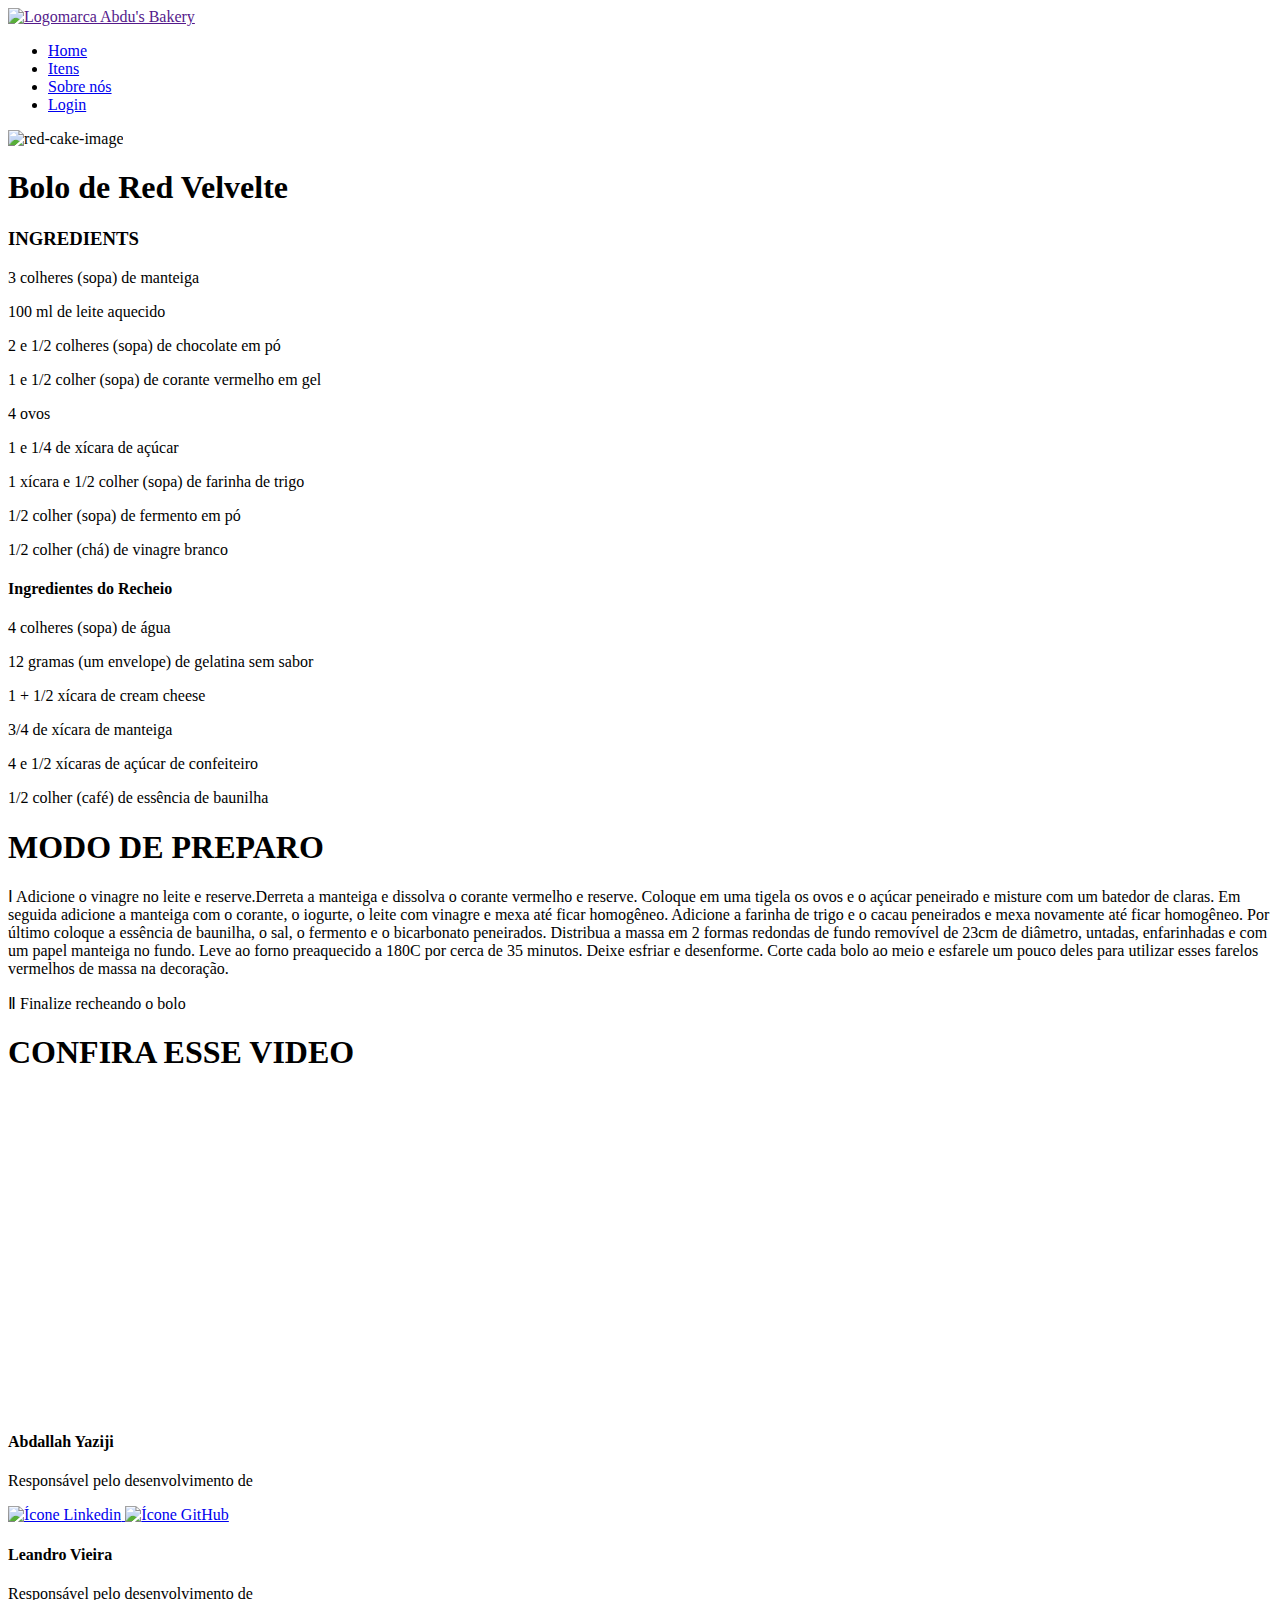
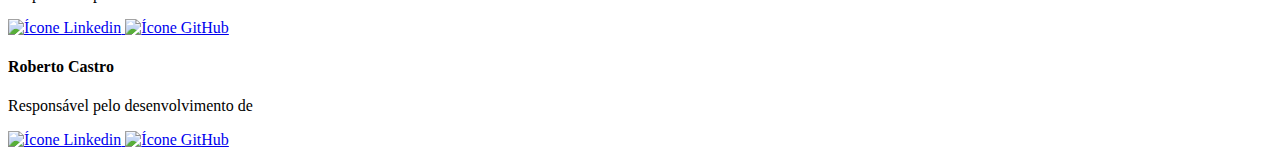
==== BoloRedVelvete.html @ 1e701108 "Add files via upload" ====
<!DOCTYPE html>
<html lang="pt-br">
  <head>
    <meta charset="UTF-8"/>
    <meta http-equiv="X-UA-Compatible" content="IE=edge"/>
    <meta name="viewport" content="width=device-width, initial-scale=1.0"/>
    <link rel="stylesheet" href="https://stackpath.bootstrapcdn.com/bootstrap/4.1.3/css/bootstrap.min.css" integrity="sha384-MCw98/SFnGE8fJT3GXwEOngsV7Zt27NXFoaoApmYm81iuXoPkFOJwJ8ERdknLPMO" crossorigin="anonymous"/>
    <link rel="stylesheet" href="bolos.css"/>
    <title>Bolo de Red Velvelte</title>
  </head>
  <body>
    <header class="container-fluid">
      <div class="container header-container">
        <div class="row header-area">
          <div class="col-4 logo">
            <a href=""><img class="logo" src="images/latest-logo.png" alt="Logomarca Abdu's Bakery"/></a>
          </div>
          <div class="col-8">
            <ul class="nav justify-content-end">
              <li class="nav-item">
                <a class="nav-link active" href="#">Home</a>
              </li>
              <li class="nav-item">
                <a class="nav-link" href="#">Itens</a>
              </li>
              <li class="nav-item">
                <a class="nav-link" href="#">Sobre nós</a>
              </li>
              <li class="nav-item">
                <a class="nav-link disabled" href="#">Login</a>
              </li>
            </ul>
          </div>
        </div>
      </div>
    </header>

    <main>
        <img src="images/red-cake.jpg" alt="red-cake-image">
        <section class="ingredients">
            <h1>Bolo de Red Velvelte</h1>
                <h3>INGREDIENTS</h3>
                        <p>3 colheres (sopa) de manteiga</p>
                        <p>100 ml de leite aquecido</p>
                        <p>2 e 1/2 colheres (sopa) de chocolate em pó</p>
                        <p>1 e 1/2 colher (sopa) de corante vermelho em gel</p>
                        <p>4 ovos</p>
                        <p>1 e 1/4 de xícara de açúcar</p>
                        <p>1 xícara e 1/2 colher (sopa) de farinha de trigo</p>
                        <p>1/2 colher (sopa) de fermento em pó</p>
                        <p>1/2 colher (chá) de vinagre branco</p>
                    <h4>Ingredientes do Recheio</h4>
                        <p>4 colheres (sopa) de água</p>
                        <p>12 gramas (um envelope) de gelatina sem sabor</p>
                        <p>1 + 1/2 xícara de cream cheese</p>
                        <p>3/4 de xícara de manteiga</p>
                        <p>4 e 1/2 xícaras de açúcar de confeiteiro</p>
                        <p>1/2 colher (café) de essência de baunilha</p>
                       
        </section>
        
        <section class="modo-preparo">
            <h1>MODO DE PREPARO</h1>
                    <p class="modo-p">&#8544; Adicione o vinagre no leite e reserve.Derreta a manteiga e dissolva o corante vermelho e reserve. Coloque em uma tigela os ovos e o açúcar peneirado e misture com um batedor de claras. Em seguida adicione a manteiga com o corante, o iogurte, o leite com vinagre e mexa até ficar homogêneo. Adicione a farinha de trigo e o cacau peneirados e mexa novamente até ficar homogêneo. Por último coloque a essência de baunilha, o sal, o fermento e o bicarbonato peneirados.
                        Distribua a massa em 2 formas redondas de fundo removível de 23cm de diâmetro, untadas, enfarinhadas e com um papel manteiga no fundo.
                        Leve ao forno preaquecido a 180C por cerca de 35 minutos. Deixe esfriar e desenforme.
                        Corte cada bolo ao meio e esfarele um pouco deles para utilizar esses farelos vermelhos de massa na decoração.
                        </p>
                    <p class="modo-p">&#8545; Finalize recheando o bolo</p>
        </section>

        <h1>CONFIRA ESSE VIDEO</h1>
        <iframe width="560" height="315" src="https://www.youtube.com/embed/p1sQXY6Ki-k" title="YouTube video player" frameborder="0" allow="accelerometer; autoplay; clipboard-write; encrypted-media; gyroscope; picture-in-picture" allowfullscreen></iframe>
    </main>

    <footer class="row footer">
      <div class="container">
        <div class="col-12">
          <div class="row footer-area">
            <div class="col-4 footer-item-left">
              <h4 class="desenvolvimento">Abdallah Yaziji</h4>
              <p class="desenvolvimento-p">Responsável pelo desenvolvimento de</p>
              <div class="social-medias">
                <a
                  href="https://www.linkedin.com/in/abdallah-yaziji-7487b1214/"
                  target="_blank"
                >
                  <img src="./images/linkedin.image.png" alt="Ícone Linkedin" />
                </a>
                <a href="https://github.com/abdu02" target="_blank">
                  <img src="./images/github.image.png" alt="Ícone GitHub" />
                </a>
              </div>
            </div>
            <div class="col-4">
              <h4 class="desenvolvimento">Leandro Vieira</h4>
              <p class="desenvolvimento-p">Responsável pelo desenvolvimento de</p>
              <div class="social-medias">
                <a href="#" target="_blank">
                  <img src="./images/linkedin.image.png" alt="Ícone Linkedin" />
                </a>
                <a href="https://github.com/Lecovin" target="_blank">
                  <img src="./images/github.image.png" alt="Ícone GitHub"/>
                </a>
              </div>
            </div>
            <div class="col-4 footer-item-right">
              <h4 class="desenvolvimento">Roberto Castro</h4>
              <p class="desenvolvimento-p">Responsável pelo desenvolvimento de</p>
              <div class="social-medias">
                <a href="https://www.linkedin.com/in/robertocastro76/" target="_blank">
                  <img src="./images/linkedin.image.png" alt="Ícone Linkedin"/>
                </a>
                <a href="https://github.com/betokast" target="_blank">
                  <img src="./images/github.image.png" alt="Ícone GitHub"/>
                </a>
              </div>
            </div>
          </div>
        </div>
      </div>
    </footer>
</body>

<script src="https://code.jquery.com/jquery-3.3.1.slim.min.js" integrity="sha384-q8i/X+965DzO0rT7abK41JStQIAqVgRVzpbzo5smXKp4YfRvH+8abtTE1Pi6jizo" crossorigin="anonymous"></script>
<script src="https://cdnjs.cloudflare.com/ajax/libs/popper.js/1.14.3/umd/popper.min.js" integrity="sha384-ZMP7rVo3mIykV+2+9J3UJ46jBk0WLaUAdn689aCwoqbBJiSnjAK/l8WvCWPIPm49" crossorigin="anonymous"></script>
<script src="https://stackpath.bootstrapcdn.com/bootstrap/4.1.3/js/bootstrap.min.js" integrity="sha384-ChfqqxuZUCnJSK3+MXmPNIyE6ZbWh2IMqE241rYiqJxyMiZ6OW/JmZQ5stwEULTy" crossorigin="anonymous"></script>
</html>
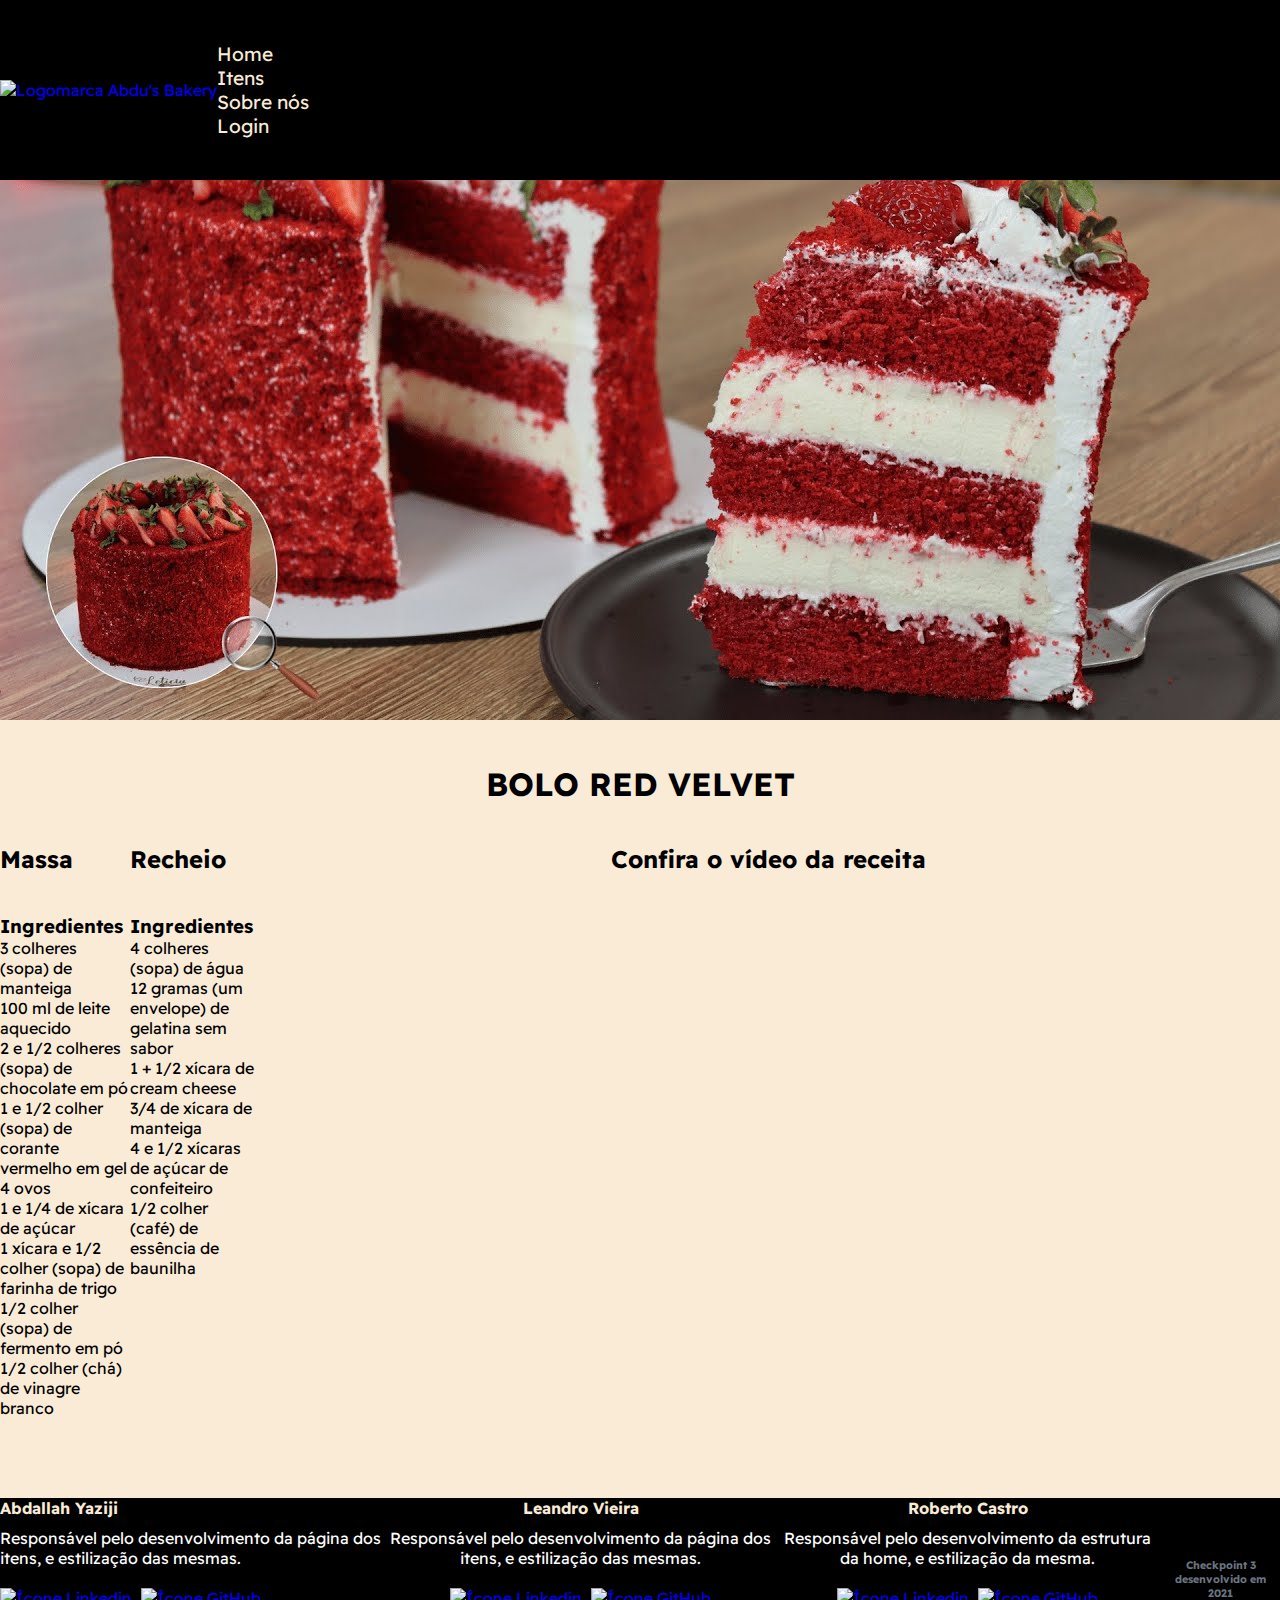
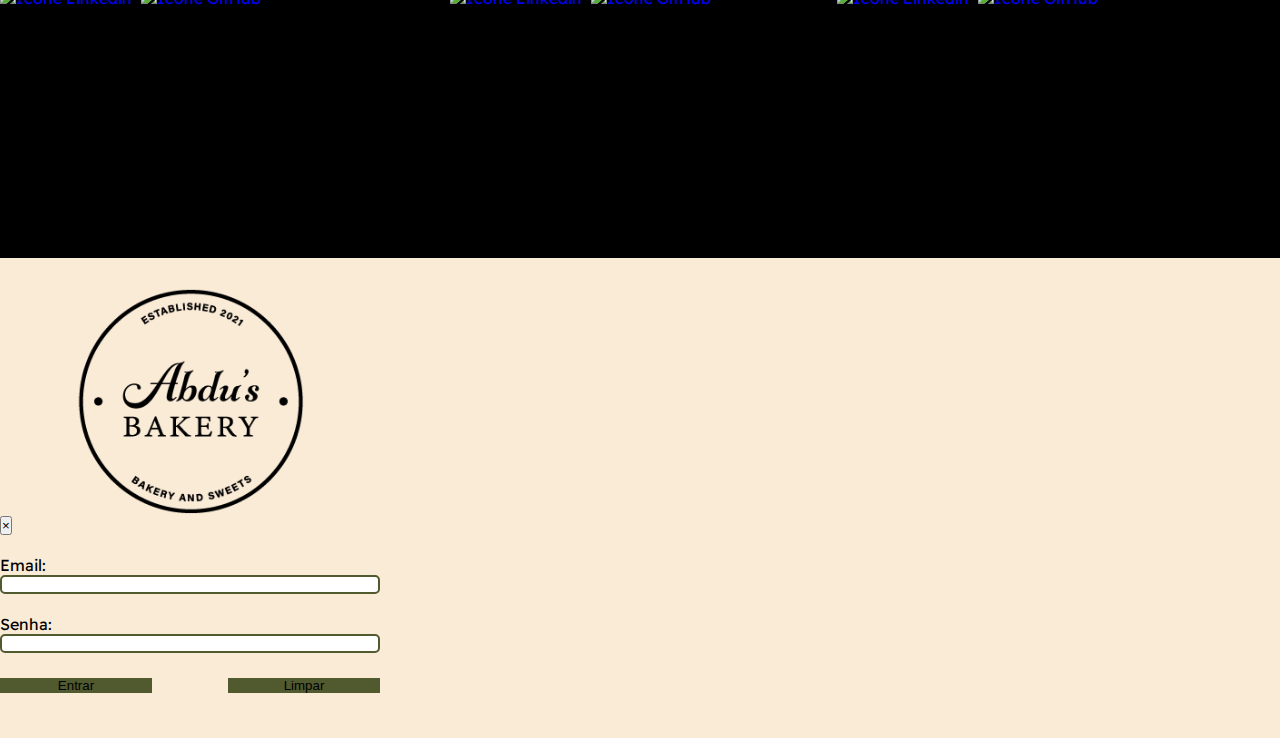
==== commit 0ba38ebf: "4 - Atualização final das páginas dos bolos. Ajustes no menu responsivo" ====
--- a/BoloRedVelvete.html
+++ b/BoloRedVelvete.html
@@ -1,128 +1,253 @@
 <!DOCTYPE html>
-<html lang="pt-br">
+<html lang="en">
   <head>
-    <meta charset="UTF-8"/>
-    <meta http-equiv="X-UA-Compatible" content="IE=edge"/>
-    <meta name="viewport" content="width=device-width, initial-scale=1.0"/>
-    <link rel="stylesheet" href="https://stackpath.bootstrapcdn.com/bootstrap/4.1.3/css/bootstrap.min.css" integrity="sha384-MCw98/SFnGE8fJT3GXwEOngsV7Zt27NXFoaoApmYm81iuXoPkFOJwJ8ERdknLPMO" crossorigin="anonymous"/>
-    <link rel="stylesheet" href="bolos.css"/>
-    <title>Bolo de Red Velvelte</title>
+    <meta charset="UTF-8" />
+    <meta http-equiv="X-UA-Compatible" content="IE=edge" />
+    <meta name="viewport" content="width=device-width, initial-scale=1.0" />
+    <link
+      rel="stylesheet"
+      href="https://stackpath.bootstrapcdn.com/bootstrap/4.1.3/css/bootstrap.min.css"
+      integrity="sha384-MCw98/SFnGE8fJT3GXwEOngsV7Zt27NXFoaoApmYm81iuXoPkFOJwJ8ERdknLPMO"
+      crossorigin="anonymous"
+    />
+    <link rel="stylesheet" href="./css/style.css" />
+    <link rel="stylesheet" href="./css/modelo_bolo.css">
+    <title>Checkpoint III</title>
   </head>
   <body>
     <header class="container-fluid">
       <div class="container header-container">
         <div class="row header-area">
           <div class="col-4 logo">
-            <a href=""><img class="logo" src="images/latest-logo.png" alt="Logomarca Abdu's Bakery"/></a>
-          </div>
-          <div class="col-8">
+            <a href="index.html"
+              ><img src="./img/logo-new.png" alt="Logomarca Abdu's Bakery"
+            /></a>
+          </div>
+          <div id="menu-superior" class="col-8">
             <ul class="nav justify-content-end">
               <li class="nav-item">
-                <a class="nav-link active" href="#">Home</a>
-              </li>
-              <li class="nav-item">
-                <a class="nav-link" href="#">Itens</a>
+                <a class="nav-link active" href="index.html">Home</a>
+              </li>
+              <li class="nav-item">
+                <a class="nav-link" href="#titulo-pagina">Itens</a>
               </li>
               <li class="nav-item">
                 <a class="nav-link" href="#">Sobre nós</a>
               </li>
               <li class="nav-item">
-                <a class="nav-link disabled" href="#">Login</a>
+                <a class="nav-link" href="#" data-toggle="modal" data-target="#ModalLongoExemplo">Login</a>
               </li>
             </ul>
           </div>
+        </div>
+      </div>
+      <div id="menu-inferior">
+        <div class="pos-f-t">
+          <div class="collapse" id="navbarToggleExternalContent">
+            <div class="bg-dark p-4">              
+              <ul class="nav justify-content-end">
+                <li class="nav-item">
+                  <a class="nav-link active" href="index.html">Home</a>
+                </li>
+                <li class="nav-item">
+                  <a class="nav-link" href="#titulo-pagina">Itens</a>
+                </li>
+                <li class="nav-item">
+                  <a class="nav-link" href="#">Sobre nós</a>
+                </li>
+                <li class="nav-item">
+                  <a class="nav-link" href="#" data-toggle="modal" data-target="#ModalLongoExemplo">Login</a>
+                </li>
+              </ul>
+            </div>
+          </div>
+          <nav class="navbar navbar-dark bg-dark">
+            <button class="navbar-toggler" type="button" data-toggle="collapse" data-target="#navbarToggleExternalContent" aria-controls="navbarToggleExternalContent" aria-expanded="false" aria-label="Alterna navegação">
+              <span class="navbar-toggler-icon"></span>
+            </button>
+          </nav>
         </div>
       </div>
     </header>
 
-    <main>
-        <img src="images/red-cake.jpg" alt="red-cake-image">
-        <section class="ingredients">
-            <h1>Bolo de Red Velvelte</h1>
-                <h3>INGREDIENTS</h3>
-                        <p>3 colheres (sopa) de manteiga</p>
-                        <p>100 ml de leite aquecido</p>
-                        <p>2 e 1/2 colheres (sopa) de chocolate em pó</p>
-                        <p>1 e 1/2 colher (sopa) de corante vermelho em gel</p>
-                        <p>4 ovos</p>
-                        <p>1 e 1/4 de xícara de açúcar</p>
-                        <p>1 xícara e 1/2 colher (sopa) de farinha de trigo</p>
-                        <p>1/2 colher (sopa) de fermento em pó</p>
-                        <p>1/2 colher (chá) de vinagre branco</p>
-                    <h4>Ingredientes do Recheio</h4>
-                        <p>4 colheres (sopa) de água</p>
-                        <p>12 gramas (um envelope) de gelatina sem sabor</p>
-                        <p>1 + 1/2 xícara de cream cheese</p>
-                        <p>3/4 de xícara de manteiga</p>
-                        <p>4 e 1/2 xícaras de açúcar de confeiteiro</p>
-                        <p>1/2 colher (café) de essência de baunilha</p>
-                       
-        </section>
-        
-        <section class="modo-preparo">
-            <h1>MODO DE PREPARO</h1>
-                    <p class="modo-p">&#8544; Adicione o vinagre no leite e reserve.Derreta a manteiga e dissolva o corante vermelho e reserve. Coloque em uma tigela os ovos e o açúcar peneirado e misture com um batedor de claras. Em seguida adicione a manteiga com o corante, o iogurte, o leite com vinagre e mexa até ficar homogêneo. Adicione a farinha de trigo e o cacau peneirados e mexa novamente até ficar homogêneo. Por último coloque a essência de baunilha, o sal, o fermento e o bicarbonato peneirados.
-                        Distribua a massa em 2 formas redondas de fundo removível de 23cm de diâmetro, untadas, enfarinhadas e com um papel manteiga no fundo.
-                        Leve ao forno preaquecido a 180C por cerca de 35 minutos. Deixe esfriar e desenforme.
-                        Corte cada bolo ao meio e esfarele um pouco deles para utilizar esses farelos vermelhos de massa na decoração.
-                        </p>
-                    <p class="modo-p">&#8545; Finalize recheando o bolo</p>
-        </section>
-
-        <h1>CONFIRA ESSE VIDEO</h1>
-        <iframe width="560" height="315" src="https://www.youtube.com/embed/p1sQXY6Ki-k" title="YouTube video player" frameborder="0" allow="accelerometer; autoplay; clipboard-write; encrypted-media; gyroscope; picture-in-picture" allowfullscreen></iframe>
-    </main>
-
+    <div class="container-fluid">
+        <div class="row">          
+            <section class="image-bg-area">
+              <img src="./Pagina-itens/images/bolo_red_velvet.jpg" alt="Imagem Bolo Red Velvet">
+            </section>          
+        </div>
+        <div class="container cake-area">
+          <section class="row">
+            <div class="col-12">
+              <h1>Bolo Red Velvet</h1>
+            </div>
+          </section>
+          <main class="row cake-ingredients-area">
+            <div class="col-lg-6 col-md-12">
+              <ul>
+                <h2>Massa</h2>
+                <h3>Ingredientes</h3>
+                <li>3 colheres (sopa) de manteiga</li>
+                <li>100 ml de leite aquecido</li>
+                <li>2 e 1/2 colheres (sopa) de chocolate em pó</li>
+                <li>1 e 1/2 colher (sopa) de corante vermelho em gel</li>
+                <li>4 ovos</li>
+                <li>1 e 1/4 de xícara de açúcar</li>
+                <li>1 xícara e 1/2 colher (sopa) de farinha de trigo</li>
+                <li>1/2 colher (sopa) de fermento em pó</li>
+                <li>1/2 colher (chá) de vinagre branco</li>
+              </ul>
+            </div>
+            <div class="col-lg-6 col-md-12">
+              <h2>Recheio</h2>
+              <h3>Ingredientes</h3>
+                <ul>
+                  <li>4 colheres (sopa) de água</li>
+                  <li>12 gramas (um envelope) de gelatina sem sabor</li>
+                  <li>1 + 1/2 xícara de cream cheese</li>
+                  <li>3/4 de xícara de manteiga</li>
+                  <li>4 e 1/2 xícaras de açúcar de confeiteiro</li>
+                  <li>1/2 colher (café) de essência de baunilha</li>
+                </ul>
+            </div>
+            
+            <section class="row video-area">
+              <div class="col-12 video-area-itens">
+                  <h2>Confira o vídeo da receita</h1>
+                  <div>
+                    <iframe 
+                      width="560" height="315" src="https://www.youtube.com/embed/p1sQXY6Ki-k" 
+                      title="YouTube video player" frameborder="0" allow="accelerometer; autoplay; clipboard-write; encrypted-media; gyroscope; picture-in-picture" 
+                      allowfullscreen>
+                    </iframe>
+                  </div>
+              </div>
+            </section>
+          </main>
+        </div>
+      
+    </div>
+    <!-- ========= FOOTER ========= --> 
     <footer class="row footer">
       <div class="container">
         <div class="col-12">
           <div class="row footer-area">
-            <div class="col-4 footer-item-left">
-              <h4 class="desenvolvimento">Abdallah Yaziji</h4>
-              <p class="desenvolvimento-p">Responsável pelo desenvolvimento de</p>
+            <div class="col-lg-4 col-md-6 col-sm-12 footer-item-left footer-item">
+              <h4>Abdallah Yaziji</h4>
+              <p>Responsável pelo desenvolvimento da página dos itens, e estilização das mesmas.</p>
               <div class="social-medias">
                 <a
                   href="https://www.linkedin.com/in/abdallah-yaziji-7487b1214/"
                   target="_blank"
                 >
-                  <img src="./images/linkedin.image.png" alt="Ícone Linkedin" />
+                  <img src="./img/linkedin.png" alt="Ícone Linkedin" />
                 </a>
                 <a href="https://github.com/abdu02" target="_blank">
-                  <img src="./images/github.image.png" alt="Ícone GitHub" />
-                </a>
-              </div>
-            </div>
-            <div class="col-4">
-              <h4 class="desenvolvimento">Leandro Vieira</h4>
-              <p class="desenvolvimento-p">Responsável pelo desenvolvimento de</p>
+                  <img src="./img/github.png" alt="Ícone GitHub" />
+                </a>
+              </div>
+            </div>
+            <div class="col-lg-4 col-md-6 col-sm-12 footer-item">
+              <h4>Leandro Vieira</h4>
+              <p>Responsável pelo desenvolvimento da página dos itens, e estilização das mesmas.</p>
               <div class="social-medias">
-                <a href="#" target="_blank">
-                  <img src="./images/linkedin.image.png" alt="Ícone Linkedin" />
+                <a
+                  href="https://www.linkedin.com/in/leandro-coelho-vieira-5ba806123/"
+                  target="_blank"
+                >
+                  <img src="./img/linkedin.png" alt="Ícone Linkedin" />
                 </a>
                 <a href="https://github.com/Lecovin" target="_blank">
-                  <img src="./images/github.image.png" alt="Ícone GitHub"/>
-                </a>
-              </div>
-            </div>
-            <div class="col-4 footer-item-right">
-              <h4 class="desenvolvimento">Roberto Castro</h4>
-              <p class="desenvolvimento-p">Responsável pelo desenvolvimento de</p>
+                  <img src="./img/github.png" alt="Ícone GitHub" />
+                </a>
+              </div>
+            </div>
+            <div class="col-lg-4 col-md-6 col-sm-12footer-item-right footer-item">
+              <h4>Roberto Castro</h4>
+              <p>Responsável pelo desenvolvimento da estrutura da home, e estilização da mesma.</p>
               <div class="social-medias">
-                <a href="https://www.linkedin.com/in/robertocastro76/" target="_blank">
-                  <img src="./images/linkedin.image.png" alt="Ícone Linkedin"/>
+                <a
+                  href="https://www.linkedin.com/in/robertocastro76/"
+                  target="_blank"
+                >
+                  <img src="./img/linkedin.png" alt="Ícone Linkedin" />
                 </a>
                 <a href="https://github.com/betokast" target="_blank">
-                  <img src="./images/github.image.png" alt="Ícone GitHub"/>
-                </a>
-              </div>
-            </div>
+                  <img src="./img/github.png" alt="Ícone GitHub" />
+                </a>
+              </div>
+            </div>
+            <h6 class="footer-item-last">Checkpoint 3 desenvolvido em 2021</h6>
           </div>
         </div>
       </div>
     </footer>
-</body>
+    <!-- ========= MODAL ========= -->  
+    <div
+      class="modal fade"
+      id="ModalLongoExemplo"
+      tabindex="-1"
+      role="dialog"
+      aria-labelledby="TituloModalLongoExemplo"
+      aria-hidden="true"
+    >
+      <div class="modal-dialog" role="document">
+        <div class="modal-content">
+          <div class="modal-header">
+            <div class="modal-title" id="TituloModalLongoExemplo">
+              <img src="./img/Logo_AbdusBK.png" alt="Logomarca" />
+            </div>
+            <button 
+              type="button"
+              class="close"
+              data-dismiss="modal"
+              aria-label="Fechar"
+            >
+              <span aria-hidden="true">&times;</span>
+            </button>
+          </div>
+          <div class="modal-body">
+            <form action="#" class="modal-form">
+              <div class="modal-itens">
+                <label for="email">Email:</label>
+                <input type="email" name="email">
+              </div>
+              <div class="modal-itens">
+                <label for="senha">Senha:</label>
+                <input type="password" name="senha">
+              </div>
+              <div class="modal-btn">
+                <button class="btn btn-primary" type="submit">Entrar</button>
+                <button class="btn btn-primary"  type="reset">Limpar</button>
+              </div>
+            </form>
+          </div>         
+          </div>
+        </div>
+      </div>
+    </div>
 
-<script src="https://code.jquery.com/jquery-3.3.1.slim.min.js" integrity="sha384-q8i/X+965DzO0rT7abK41JStQIAqVgRVzpbzo5smXKp4YfRvH+8abtTE1Pi6jizo" crossorigin="anonymous"></script>
-<script src="https://cdnjs.cloudflare.com/ajax/libs/popper.js/1.14.3/umd/popper.min.js" integrity="sha384-ZMP7rVo3mIykV+2+9J3UJ46jBk0WLaUAdn689aCwoqbBJiSnjAK/l8WvCWPIPm49" crossorigin="anonymous"></script>
-<script src="https://stackpath.bootstrapcdn.com/bootstrap/4.1.3/js/bootstrap.min.js" integrity="sha384-ChfqqxuZUCnJSK3+MXmPNIyE6ZbWh2IMqE241rYiqJxyMiZ6OW/JmZQ5stwEULTy" crossorigin="anonymous"></script>
-</html>+    <script>
+      $("#meuModal").on("shown.bs.modal", function () {
+        $("#meuInput").trigger("focus");
+      });
+    </script>
+    <!-- ========= MODAL ========= -->
+
+    <script
+      src="https://code.jquery.com/jquery-3.3.1.slim.min.js"
+      integrity="sha384-q8i/X+965DzO0rT7abK41JStQIAqVgRVzpbzo5smXKp4YfRvH+8abtTE1Pi6jizo"
+      crossorigin="anonymous"
+    ></script>
+    <script
+      src="https://cdnjs.cloudflare.com/ajax/libs/popper.js/1.14.3/umd/popper.min.js"
+      integrity="sha384-ZMP7rVo3mIykV+2+9J3UJ46jBk0WLaUAdn689aCwoqbBJiSnjAK/l8WvCWPIPm49"
+      crossorigin="anonymous"
+    ></script>
+    <script
+      src="https://stackpath.bootstrapcdn.com/bootstrap/4.1.3/js/bootstrap.min.js"
+      integrity="sha384-ChfqqxuZUCnJSK3+MXmPNIyE6ZbWh2IMqE241rYiqJxyMiZ6OW/JmZQ5stwEULTy"
+      crossorigin="anonymous"
+    ></script>
+  </body>
+</html>
--- a/css/style.css
+++ b/css/style.css
@@ -0,0 +1,281 @@
+@import url("https://fonts.googleapis.com/css2?family=Readex+Pro:wght@200;400;600&display=swap");
+
+:root {
+  --primary-color-plus-1: #51592f;
+  --primary-color-zero: #faebd7;
+  --primary-color-minus-1: #cadf76;
+  --black: #000;
+  --white: #fff;
+  --secondary-plus-1: #56594a;
+  --secondary-minus-1: #d1d8b4;
+  --grey: #6b7580;
+}
+
+html {
+  scroll-behavior: smooth;
+}
+
+body {
+  background-color: var(--primary-color-zero);
+  font-family: "Readex Pro", sans-serif;
+}
+
+header {
+  z-index: 999;
+  height: 20vh;
+  width: 100vw;
+  background-color: var(--black);
+
+  display: flex;
+  align-items: center;
+  position: fixed;
+}
+
+.header-area {
+  display: flex;
+  justify-content: space-around;
+  align-items: center;
+}
+
+.logo img {
+  width: 120px;
+}
+
+.nav li a {
+  color: var(--primary-color-zero);
+  font-size: 1.2rem;
+}
+
+.nav li a:hover{
+  color: var(--black);
+  background-color: var(--primary-color-minus-1);
+  border-radius: 5px;
+}
+
+#parallaxBar {
+  height: 100vh;
+  width: 100vw;
+  background: url("../img/cake_banner.jpg") 50% -150px fixed;
+  position: relative;
+}
+
+.cta-area {
+  color: var(--white);
+  margin: 0 auto;
+  display: flex;
+  align-items: center;
+}
+
+.cta-itens-area {
+  display: flex;
+  flex-direction: column;
+}
+
+.cta-itens-area h1 {
+  font-size: 3rem;
+  font-weight: 600;
+}
+
+.cta-itens-area button {
+  margin-top: 40px;
+  font-size: 1.5rem;
+  width: 30%;
+  height: 60px;
+  color: #faebd7;
+  border: 3px solid var(--primary-color-zero);
+  border-radius: 10px;
+}
+
+.cta-itens-area a {
+  text-decoration: none;
+}
+
+.btn-cta {
+  margin: 0 auto;
+  width: 80%;
+  display: flex;
+}
+
+.btn-cta .btn-outline-primary {
+  margin: 60px auto 0;
+  cursor: pointer;
+}
+
+.titulo {
+  font-size: 3rem;
+  font-weight: bold;
+  text-align: center;
+  margin: 5rem 0;
+}
+
+.btn-outline-primary:hover {  
+  background-color: var(--primary-color-zero);
+  border: none;
+  color: var(--primary-color-plus-1);
+}
+
+
+
+/* ========= CARDS ========= */
+
+.card-body {
+  top: -20px;
+  position: relative;
+  display: flex;
+  flex-direction: column;
+  border-radius: 20px;  
+}
+
+.card{
+  background-color: var(--primary-color-zero);
+  border: none; 
+}
+
+.card-body{
+  background-color: var(--white);
+  display: flex;
+}
+
+.card-body a{
+  text-align: center;  
+}
+
+.card img{
+  border-radius: 20px 20px 0 0;    
+}
+
+.btn {
+  background-color: var(--primary-color-plus-1);
+  border: none;
+}
+
+.btn-primary {
+  width: 40%;
+  align-self: center;
+}
+.btn-primary:hover {
+  background-color: var(--secondary-minus-1);
+  color: var(--primary-color-plus-1);
+}
+
+.second-row {
+  margin-top: 10px;
+}
+
+
+/* ========= FOOTER ========= */
+
+.footer {
+  margin-top: 40px;
+  height: 360px;
+  background-color: #000;
+  color: #faebd7;
+}
+
+.footer-area {
+  display: flex;
+  flex-direction: row;
+  justify-content: center;
+  text-align: center;
+  margin-top: 80px;
+}
+
+.footer-item > p{
+  color: var(--white);
+  margin: 10px 0 20px;
+}
+
+.footer-item-left {
+  text-align: left;
+}
+.footer-item-right {
+  text-align: right;
+}
+
+.footer-item-last {
+  margin-top: 60px;
+  color: var(--grey);
+}
+
+.social-medias a img {
+  width: 30px;
+}
+.social-medias a:nth-child(2) {
+  margin-left: 5px;
+}
+
+/* ======== MODAL ======== */
+.modal-dialog {
+  display: flex;
+  flex-direction: column;
+}
+
+.modal-content {
+  align-items: center;
+  width: 380px;
+  height: 480px;
+  border-radius: 15px;
+}
+
+.modal-title {
+  display: flex;
+  justify-content: center;
+}
+
+.modal-title img {
+  margin-top: 30px;
+  width: 60%;
+}
+
+.modal-form,
+.modal-itens {
+  display: flex;
+  flex-direction: column;
+  margin: 10px 0;
+}
+
+.modal-itens input {
+  border-radius: 5px;
+  border-style: none;
+  border: 2px solid var(--primary-color-plus-1);
+}
+
+.modal-btn {
+  display: flex;
+  justify-content: space-between;
+  margin-top: 15px;
+}
+
+
+/* =============== MEDIA QUERY =============== */
+
+#menu-inferior{
+  opacity: 0;
+}
+
+@media (max-width: 768px) {
+  #menu-inferior {
+    width: 100vw;
+      max-height: 2000px;
+      opacity: 1;
+      transition: all 0.5s ease-in-out 0s;
+  }
+  .bg-dark{
+    background-color: #000 !important;  
+  }
+
+  #menu-inferior{
+    display: flex;
+    flex-direction: column;
+  }
+
+  #menu-superior{
+    opacity: 0;
+  }
+
+  .cta-itens-area button {
+    font-size: 1.4rem;
+    width: 60%;  
+  }
+
+}
--- a/css/modelo_bolo.css
+++ b/css/modelo_bolo.css
@@ -0,0 +1,72 @@
+@import url("https://fonts.googleapis.com/css2?family=Readex+Pro:wght@200;400;600&display=swap");
+
+* {
+    box-sizing: border-box;
+    margin: 0;
+    padding: 0;
+}
+
+a {
+  text-decoration: none;
+}
+
+ul li{
+  list-style: none;
+}
+
+html {
+    scroll-behavior: smooth;
+} 
+
+body {
+  background-color: #faebd7;
+  font-family: "Readex Pro", sans-serif;
+}
+
+.image-bg-area img{
+  width: 100vw;
+}
+
+.cake-area{
+  display: flex;
+  flex-direction: column; 
+}
+
+.cake-area h1{  
+  text-align: center;
+  margin-top: 40px;
+  text-transform: uppercase;
+}
+
+.cake-ingredients-area{
+  display: flex;
+  
+  align-items: flex-start;
+}
+
+.cake-ingredients-area h2{
+  margin: 40px 0;
+}
+
+.video-area{  
+  width: 100%;  
+}
+
+.video-area h2{
+  text-align: center;
+  margin-bottom: 20px;
+}
+
+.video-area-itens{
+  display: flex;
+  flex-direction: column;  
+
+  align-items: center;
+}
+
+.video-area-itens iframe{
+  width: 80vw;
+  height: 50vh;  
+  position: relative;
+  
+}